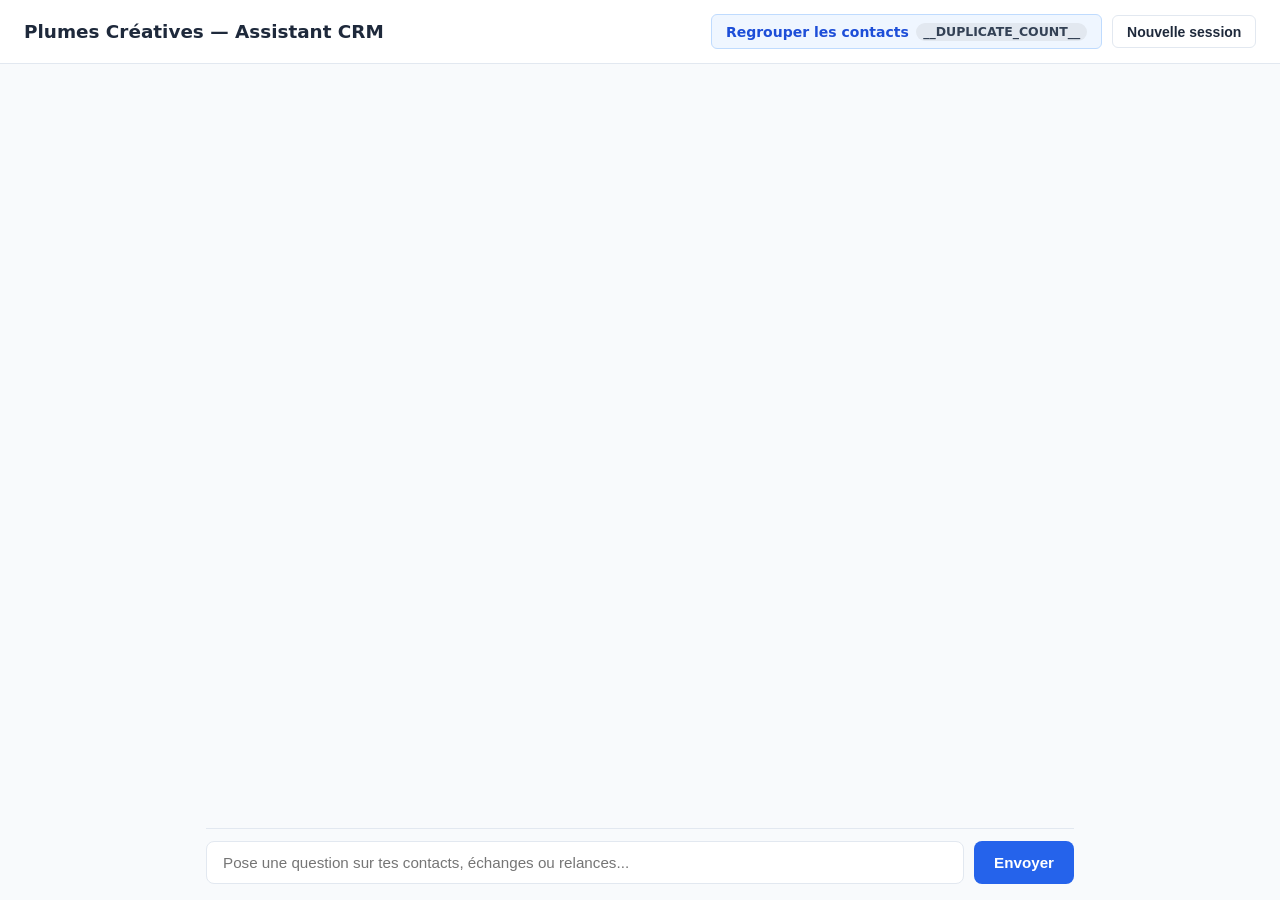
==== src/plumes_crm/static/index.html @ aae1d58f "feat: add managing of duplicated contact & generation of summary per thread&contact" ====
<!DOCTYPE html>
<html lang="fr">
<head>
  <meta charset="UTF-8" />
  <meta name="viewport" content="width=device-width, initial-scale=1.0" />
  <title>Plumes Créatives — Assistant CRM</title>
  <style>
    :root {
      --bg: #f8fafc;
      --surface: #ffffff;
      --border: #e2e8f0;
      --text: #1e293b;
      --muted: #64748b;
      --primary: #2563eb;
      --primary-hover: #1d4ed8;
      --user-bg: #2563eb;
      --bot-bg: #f1f5f9;
    }

    * { box-sizing: border-box; }

    body {
      margin: 0;
      font-family: system-ui, -apple-system, BlinkMacSystemFont, "Segoe UI", Roboto, sans-serif;
      background: var(--bg);
      color: var(--text);
      display: flex;
      flex-direction: column;
      height: 100vh;
    }

    header {
      background: var(--surface);
      border-bottom: 1px solid var(--border);
      padding: 0.9rem 1.5rem;
      display: flex;
      justify-content: space-between;
      align-items: center;
      gap: 1rem;
    }

    header h1 {
      margin: 0;
      font-size: 1.15rem;
      font-weight: 700;
    }

    .header-actions {
      display: flex;
      align-items: center;
      gap: 0.65rem;
    }

    .btn-link, .btn-reset {
      font-size: 0.875rem;
      font-weight: 600;
      padding: 0.45rem 0.85rem;
      border-radius: 6px;
      text-decoration: none;
      cursor: pointer;
      border: 1px solid var(--border);
      background: var(--surface);
      color: var(--text);
      transition: background 0.15s ease;
    }

    .btn-link:hover, .btn-reset:hover {
      background: #f1f5f9;
    }

    .btn-link {
      border-color: #bfdbfe;
      background: #eff6ff;
      color: #1d4ed8;
      display: inline-flex;
      align-items: center;
      gap: 0.45rem;
    }

    .badge-count {
      background: #e2e8f0;
      color: #334155;
      font-size: 0.78rem;
      font-weight: 700;
      padding: 0.1rem 0.45rem;
      border-radius: 999px;
    }

    .badge-count.has-items {
      background: #dc2626;
      color: #ffffff;
    }

    .btn-link:hover {
      background: #dbeafe;
    }

    main {
      flex: 1;
      max-width: 900px;
      width: 100%;
      margin: 0 auto;
      display: flex;
      flex-direction: column;
      padding: 1rem;
      overflow: hidden;
    }

    #messages {
      flex: 1;
      overflow-y: auto;
      display: flex;
      flex-direction: column;
      gap: 0.85rem;
      padding: 0.5rem 0.25rem 1rem;
    }

    .msg {
      max-width: 82%;
      padding: 0.8rem 1rem;
      border-radius: 12px;
      line-height: 1.5;
      white-space: pre-wrap;
      word-wrap: break-word;
      font-size: 0.95rem;
    }

    .msg.user {
      align-self: flex-end;
      background: var(--user-bg);
      color: #ffffff;
      border-bottom-right-radius: 4px;
    }

    .msg.bot {
      align-self: flex-start;
      background: var(--surface);
      border: 1px solid var(--border);
      color: var(--text);
      border-bottom-left-radius: 4px;
    }

    .msg.status {
      align-self: flex-start;
      background: transparent;
      color: var(--muted);
      font-style: italic;
      padding: 0.25rem 0.5rem;
    }

    form {
      display: flex;
      gap: 0.65rem;
      padding-top: 0.75rem;
      border-top: 1px solid var(--border);
      background: var(--bg);
    }

    input[type="text"] {
      flex: 1;
      padding: 0.75rem 1rem;
      border: 1px solid var(--border);
      border-radius: 8px;
      font-size: 0.95rem;
      background: var(--surface);
      color: var(--text);
    }

    input[type="text"]:focus {
      outline: none;
      border-color: var(--primary);
    }

    button[type="submit"] {
      padding: 0.75rem 1.25rem;
      background: var(--primary);
      color: #ffffff;
      border: none;
      border-radius: 8px;
      font-weight: 600;
      font-size: 0.95rem;
      cursor: pointer;
    }

    button[type="submit"]:hover:not(:disabled) {
      background: var(--primary-hover);
    }

    button[type="submit"]:disabled {
      opacity: 0.6;
      cursor: not-allowed;
    }
  </style>
</head>
<body>
  <header>
    <h1>Plumes Créatives — Assistant CRM</h1>
    <div class="header-actions">
      <a href="/duplicates" class="btn-link">
        Regrouper les contacts
        <span id="dup-count" class="badge-count">__DUPLICATE_COUNT__</span>
      </a>
      <button type="button" class="btn-reset" onclick="resetSession()">Nouvelle session</button>
    </div>
  </header>

  <main>
    <div id="messages"></div>

    <form id="chat-form">
      <input
        type="text"
        id="chat-input"
        placeholder="Pose une question sur tes contacts, échanges ou relances..."
        autocomplete="off"
        required
      />
      <button type="submit" id="send-btn">Envoyer</button>
    </form>
  </main>

  <script>
    const messagesEl = document.getElementById("messages");
    const form = document.getElementById("chat-form");
    const input = document.getElementById("chat-input");
    const sendBtn = document.getElementById("send-btn");

    let sessionId = localStorage.getItem("crm_session_id") || "";
    const dupBadge = document.getElementById("dup-count");
    const dupCount = parseInt(dupBadge.textContent, 10) || 0;
    if (dupCount > 0) {
      dupBadge.classList.add("has-items");
    }
    function appendMessage(text, role) {
      const div = document.createElement("div");
      div.className = "msg " + role;
      div.textContent = text;
      messagesEl.appendChild(div);
      messagesEl.scrollTop = messagesEl.scrollHeight;
      return div;
    }

    function resetSession() {
      sessionId = "";
      localStorage.removeItem("crm_session_id");
      messagesEl.innerHTML = "";
    }

    form.addEventListener("submit", async (e) => {
      e.preventDefault();
      const text = input.value.trim();
      if (!text) return;
      input.value = "";
      appendMessage(text, "user");
      const statusEl = appendMessage("Recherche dans le CRM et rédaction en cours...", "status");
      sendBtn.disabled = true;

      try {
        const res = await fetch("/api/chat", {
          method: "POST",
          headers: { "Content-Type": "application/json" },
          body: JSON.stringify({ message: text, session_id: sessionId || null }),
        });
        const data = await res.json();
        statusEl.remove();
        if (!res.ok) {
          appendMessage("Erreur : " + (data.detail || res.statusText), "bot");
        } else {
          sessionId = data.session_id;
          localStorage.setItem("crm_session_id", sessionId);
          appendMessage(data.reply, "bot");
        }
      } catch (err) {
        statusEl.remove();
        appendMessage("Erreur réseau : " + err.message, "bot");
      } finally {
        sendBtn.disabled = false;
        input.focus();
      }
    });
  </script>
</body>
</html>
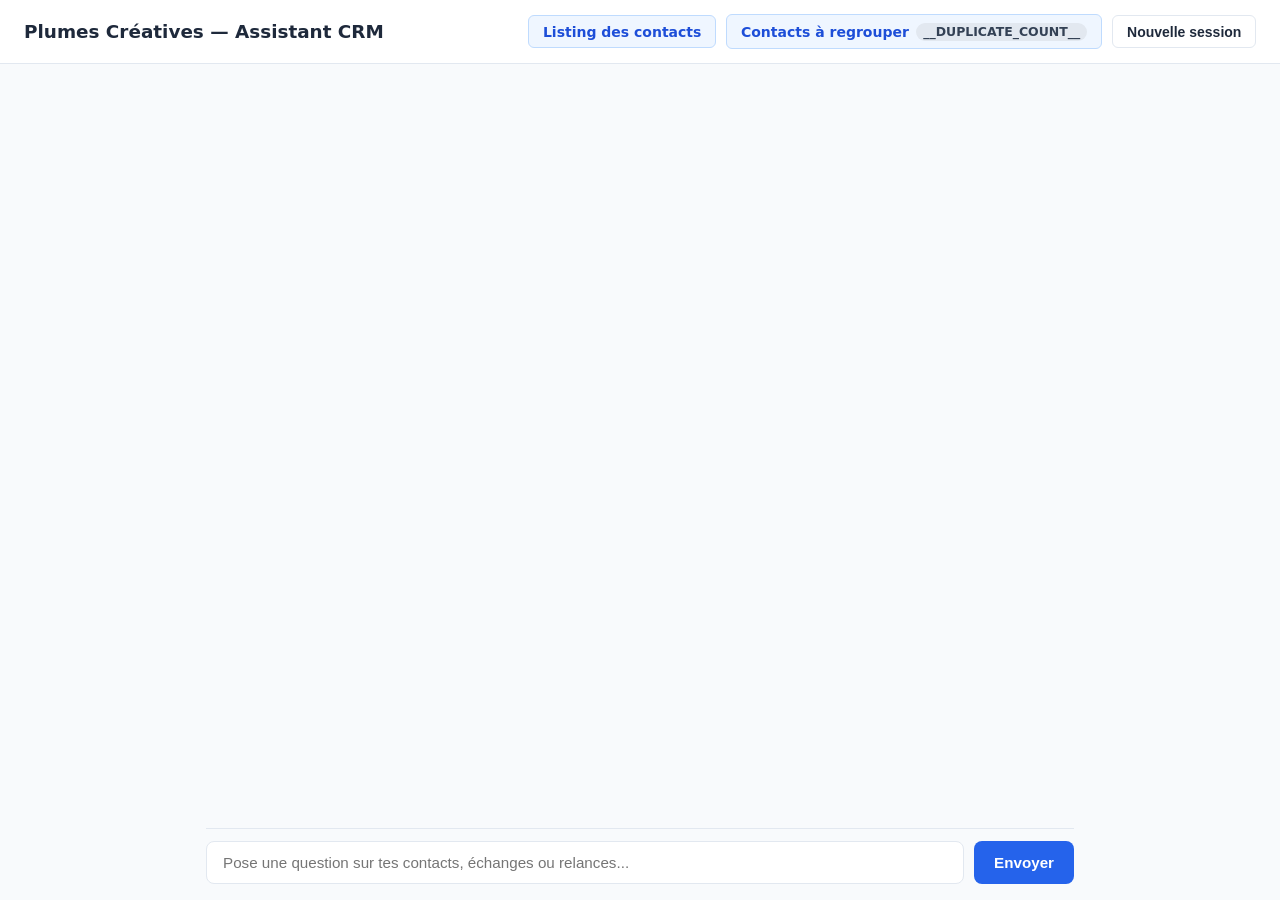
==== commit f5804b41: "feat & cleanup : add web view for contact and their threads summaries" ====
--- a/src/plumes_crm/static/index.html
+++ b/src/plumes_crm/static/index.html
@@ -196,8 +196,11 @@
   <header>
     <h1>Plumes Créatives — Assistant CRM</h1>
     <div class="header-actions">
+      <a href="/contacts" class="btn-link">
+        Listing des contacts
+      </a>
       <a href="/duplicates" class="btn-link">
-        Regrouper les contacts
+        Contacts à regrouper
         <span id="dup-count" class="badge-count">__DUPLICATE_COUNT__</span>
       </a>
       <button type="button" class="btn-reset" onclick="resetSession()">Nouvelle session</button>
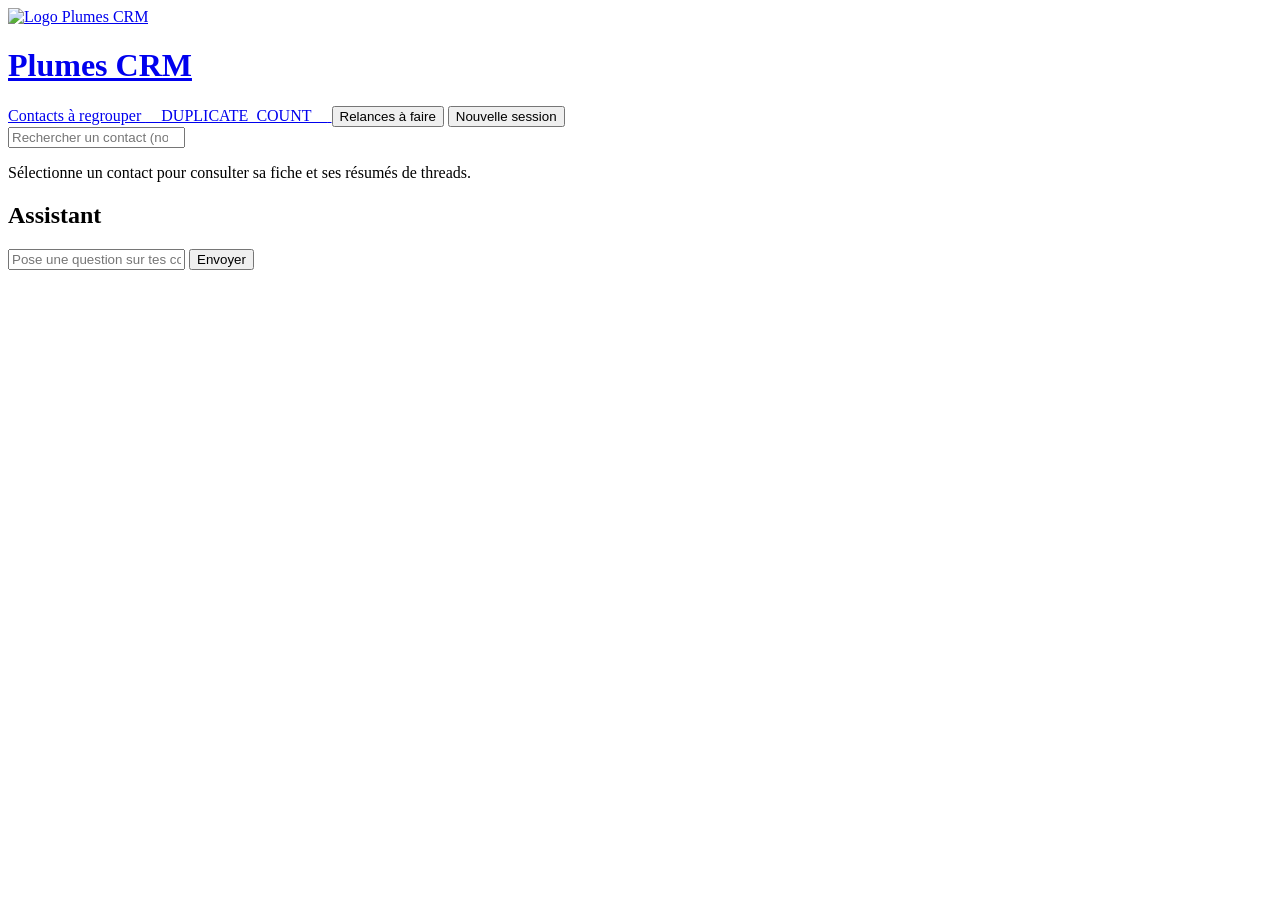
==== commit d9c166cb: "cleanup: reorganize all the UI, split js/css/html" ====
--- a/src/plumes_crm/static/index.html
+++ b/src/plumes_crm/static/index.html
@@ -3,284 +3,95 @@
 <head>
   <meta charset="UTF-8" />
   <meta name="viewport" content="width=device-width, initial-scale=1.0" />
-  <title>Plumes Créatives — Assistant CRM</title>
-  <style>
-    :root {
-      --bg: #f8fafc;
-      --surface: #ffffff;
-      --border: #e2e8f0;
-      --text: #1e293b;
-      --muted: #64748b;
-      --primary: #2563eb;
-      --primary-hover: #1d4ed8;
-      --user-bg: #2563eb;
-      --bot-bg: #f1f5f9;
-    }
+  <title>Plumes CRM</title>
+  <link rel="stylesheet" href="/static/css/app.css" />
+</head>
+<body class="home-page">
+  <header class="app-header">
+    <a href="/" class="brand">
+      <img
+        src="/static/img/logo.png"
+        alt="Logo Plumes CRM"
+        class="brand-logo"
+      />
+      <h1 class="brand-title">Plumes CRM</h1>
+    </a>
 
-    * { box-sizing: border-box; }
-
-    body {
-      margin: 0;
-      font-family: system-ui, -apple-system, BlinkMacSystemFont, "Segoe UI", Roboto, sans-serif;
-      background: var(--bg);
-      color: var(--text);
-      display: flex;
-      flex-direction: column;
-      height: 100vh;
-    }
-
-    header {
-      background: var(--surface);
-      border-bottom: 1px solid var(--border);
-      padding: 0.9rem 1.5rem;
-      display: flex;
-      justify-content: space-between;
-      align-items: center;
-      gap: 1rem;
-    }
-
-    header h1 {
-      margin: 0;
-      font-size: 1.15rem;
-      font-weight: 700;
-    }
-
-    .header-actions {
-      display: flex;
-      align-items: center;
-      gap: 0.65rem;
-    }
-
-    .btn-link, .btn-reset {
-      font-size: 0.875rem;
-      font-weight: 600;
-      padding: 0.45rem 0.85rem;
-      border-radius: 6px;
-      text-decoration: none;
-      cursor: pointer;
-      border: 1px solid var(--border);
-      background: var(--surface);
-      color: var(--text);
-      transition: background 0.15s ease;
-    }
-
-    .btn-link:hover, .btn-reset:hover {
-      background: #f1f5f9;
-    }
-
-    .btn-link {
-      border-color: #bfdbfe;
-      background: #eff6ff;
-      color: #1d4ed8;
-      display: inline-flex;
-      align-items: center;
-      gap: 0.45rem;
-    }
-
-    .badge-count {
-      background: #e2e8f0;
-      color: #334155;
-      font-size: 0.78rem;
-      font-weight: 700;
-      padding: 0.1rem 0.45rem;
-      border-radius: 999px;
-    }
-
-    .badge-count.has-items {
-      background: #dc2626;
-      color: #ffffff;
-    }
-
-    .btn-link:hover {
-      background: #dbeafe;
-    }
-
-    main {
-      flex: 1;
-      max-width: 900px;
-      width: 100%;
-      margin: 0 auto;
-      display: flex;
-      flex-direction: column;
-      padding: 1rem;
-      overflow: hidden;
-    }
-
-    #messages {
-      flex: 1;
-      overflow-y: auto;
-      display: flex;
-      flex-direction: column;
-      gap: 0.85rem;
-      padding: 0.5rem 0.25rem 1rem;
-    }
-
-    .msg {
-      max-width: 82%;
-      padding: 0.8rem 1rem;
-      border-radius: 12px;
-      line-height: 1.5;
-      white-space: pre-wrap;
-      word-wrap: break-word;
-      font-size: 0.95rem;
-    }
-
-    .msg.user {
-      align-self: flex-end;
-      background: var(--user-bg);
-      color: #ffffff;
-      border-bottom-right-radius: 4px;
-    }
-
-    .msg.bot {
-      align-self: flex-start;
-      background: var(--surface);
-      border: 1px solid var(--border);
-      color: var(--text);
-      border-bottom-left-radius: 4px;
-    }
-
-    .msg.status {
-      align-self: flex-start;
-      background: transparent;
-      color: var(--muted);
-      font-style: italic;
-      padding: 0.25rem 0.5rem;
-    }
-
-    form {
-      display: flex;
-      gap: 0.65rem;
-      padding-top: 0.75rem;
-      border-top: 1px solid var(--border);
-      background: var(--bg);
-    }
-
-    input[type="text"] {
-      flex: 1;
-      padding: 0.75rem 1rem;
-      border: 1px solid var(--border);
-      border-radius: 8px;
-      font-size: 0.95rem;
-      background: var(--surface);
-      color: var(--text);
-    }
-
-    input[type="text"]:focus {
-      outline: none;
-      border-color: var(--primary);
-    }
-
-    button[type="submit"] {
-      padding: 0.75rem 1.25rem;
-      background: var(--primary);
-      color: #ffffff;
-      border: none;
-      border-radius: 8px;
-      font-weight: 600;
-      font-size: 0.95rem;
-      cursor: pointer;
-    }
-
-    button[type="submit"]:hover:not(:disabled) {
-      background: var(--primary-hover);
-    }
-
-    button[type="submit"]:disabled {
-      opacity: 0.6;
-      cursor: not-allowed;
-    }
-  </style>
-</head>
-<body>
-  <header>
-    <h1>Plumes Créatives — Assistant CRM</h1>
-    <div class="header-actions">
-      <a href="/contacts" class="btn-link">
-        Listing des contacts
-      </a>
-      <a href="/duplicates" class="btn-link">
+    <nav class="header-actions" aria-label="Actions principales">
+      <a href="/duplicates" class="btn btn-nav">
         Contacts à regrouper
         <span id="dup-count" class="badge-count">__DUPLICATE_COUNT__</span>
       </a>
-      <button type="button" class="btn-reset" onclick="resetSession()">Nouvelle session</button>
-    </div>
+      <button
+        type="button"
+        id="followups-btn"
+        class="btn btn-ghost"
+        title="Bientôt disponible"
+      >
+        Relances à faire
+      </button>
+      <button type="button" id="reset-session-btn" class="btn-reset">
+        Nouvelle session
+      </button>
+    </nav>
   </header>
 
-  <main>
-    <div id="messages"></div>
+  <main class="home-grid">
+    <!-- Colonne gauche : recherche, liste des contacts et résumés -->
+    <section class="contacts-column" aria-label="Contacts et résumés">
+      <div class="contacts-panel">
+        <input
+          id="contact-search"
+          type="search"
+          placeholder="Rechercher un contact (nom, email, insta...)"
+          autocomplete="off"
+        />
+        <ul id="contacts-list"></ul>
+      </div>
 
-    <form id="chat-form">
-      <input
-        type="text"
-        id="chat-input"
-        placeholder="Pose une question sur tes contacts, échanges ou relances..."
-        autocomplete="off"
-        required
-      />
-      <button type="submit" id="send-btn">Envoyer</button>
-    </form>
+      <div class="contact-detail">
+        <div id="empty-state" class="empty-state">
+          Sélectionne un contact pour consulter sa fiche et ses résumés de threads.
+        </div>
+
+        <div id="selected-contact" hidden>
+          <div class="contact-header">
+            <div>
+              <h2 id="contact-name"></h2>
+              <p id="contact-email"></p>
+              <p id="contact-instagram"></p>
+            </div>
+            <button id="toggle-summaries-btn" type="button" class="btn btn-primary">
+              Afficher les résumés
+            </button>
+          </div>
+          <div id="summaries-container"></div>
+        </div>
+      </div>
+    </section>
+
+    <!-- Colonne droite : chatbox -->
+    <section class="chat-panel" aria-label="Assistant CRM">
+      <div class="chat-panel-header">
+        <h2>Assistant</h2>
+      </div>
+
+      <div id="messages"></div>
+
+      <form id="chat-form" class="chat-form">
+        <input
+          type="text"
+          id="chat-input"
+          placeholder="Pose une question sur tes contacts, échanges ou relances..."
+          autocomplete="off"
+          required
+        />
+        <button type="submit" id="send-btn" class="btn btn-primary">Envoyer</button>
+      </form>
+    </section>
   </main>
 
-  <script>
-    const messagesEl = document.getElementById("messages");
-    const form = document.getElementById("chat-form");
-    const input = document.getElementById("chat-input");
-    const sendBtn = document.getElementById("send-btn");
-
-    let sessionId = localStorage.getItem("crm_session_id") || "";
-    const dupBadge = document.getElementById("dup-count");
-    const dupCount = parseInt(dupBadge.textContent, 10) || 0;
-    if (dupCount > 0) {
-      dupBadge.classList.add("has-items");
-    }
-    function appendMessage(text, role) {
-      const div = document.createElement("div");
-      div.className = "msg " + role;
-      div.textContent = text;
-      messagesEl.appendChild(div);
-      messagesEl.scrollTop = messagesEl.scrollHeight;
-      return div;
-    }
-
-    function resetSession() {
-      sessionId = "";
-      localStorage.removeItem("crm_session_id");
-      messagesEl.innerHTML = "";
-    }
-
-    form.addEventListener("submit", async (e) => {
-      e.preventDefault();
-      const text = input.value.trim();
-      if (!text) return;
-      input.value = "";
-      appendMessage(text, "user");
-      const statusEl = appendMessage("Recherche dans le CRM et rédaction en cours...", "status");
-      sendBtn.disabled = true;
-
-      try {
-        const res = await fetch("/api/chat", {
-          method: "POST",
-          headers: { "Content-Type": "application/json" },
-          body: JSON.stringify({ message: text, session_id: sessionId || null }),
-        });
-        const data = await res.json();
-        statusEl.remove();
-        if (!res.ok) {
-          appendMessage("Erreur : " + (data.detail || res.statusText), "bot");
-        } else {
-          sessionId = data.session_id;
-          localStorage.setItem("crm_session_id", sessionId);
-          appendMessage(data.reply, "bot");
-        }
-      } catch (err) {
-        statusEl.remove();
-        appendMessage("Erreur réseau : " + err.message, "bot");
-      } finally {
-        sendBtn.disabled = false;
-        input.focus();
-      }
-    });
-  </script>
+  <script type="module" src="/static/js/contacts.js"></script>
+  <script type="module" src="/static/js/chat.js"></script>
 </body>
 </html>
